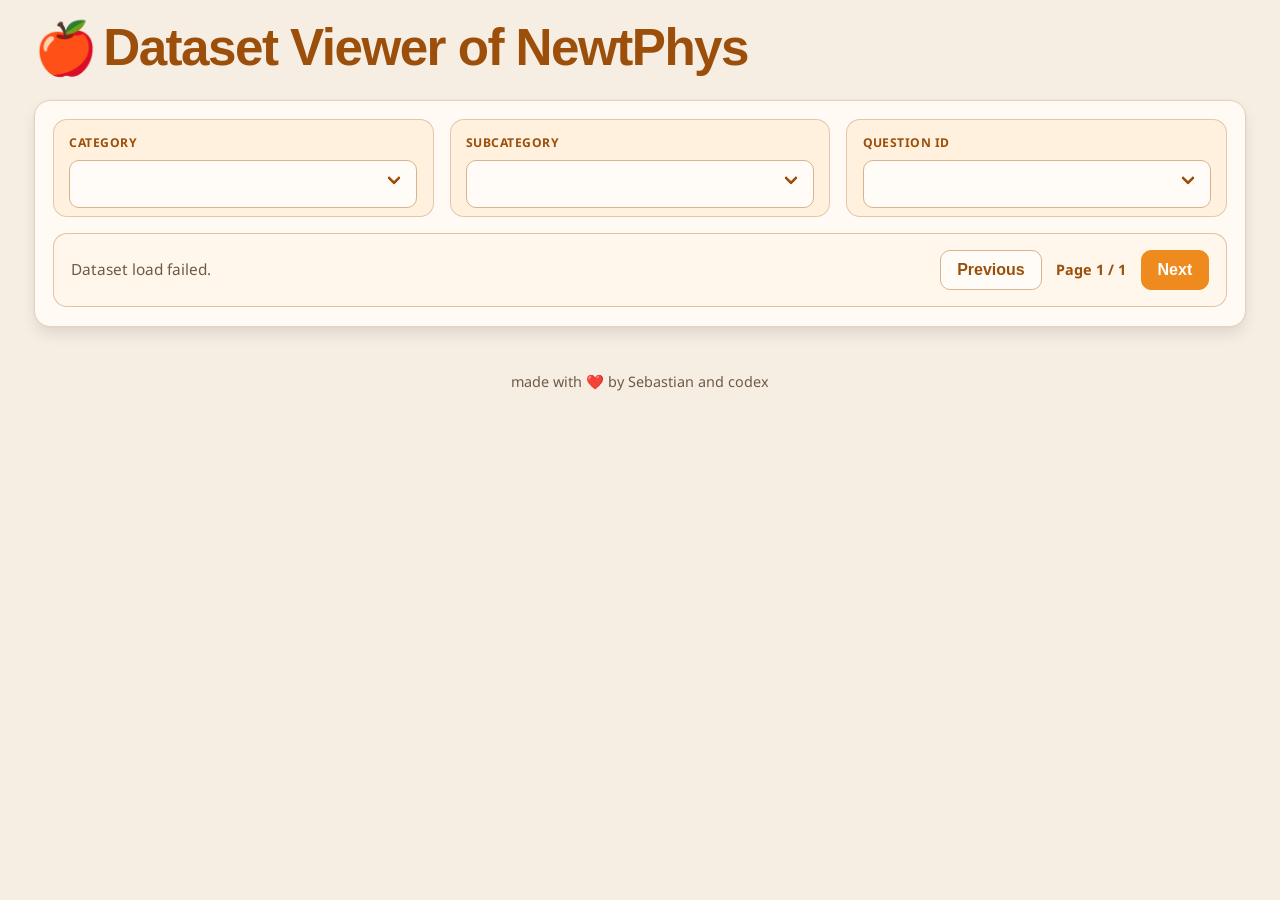
==== newtphys.github.io/data_viewer/index.html @ 3521294d "first good website" ====
<!DOCTYPE html>
<html lang="en">
<head>
  <meta charset="utf-8">
  <meta name="viewport" content="width=device-width, initial-scale=1">
  <meta name="description" content="Simple NewtPhys question browser with category, subcategory, and question id filters.">
  <title>Dataset Viewer of NewtPhys</title>
  <link rel="icon" href='data:image/svg+xml,<svg xmlns="http://www.w3.org/2000/svg" viewBox="0 0 100 100"><text y=".9em" font-size="90">🍎</text></svg>'>

  <link href="https://fonts.googleapis.com/css?family=Google+Sans|Noto+Sans:400,500,700"
        rel="stylesheet">
  <link rel="stylesheet" href="../static/css/bulma.min.css">
  <link rel="stylesheet" href="../static/css/index.css">

  <style>
    :root {
      --page-bg: #f6ede3;
      --surface: #fffaf4;
      --surface-muted: #fff1de;
      --surface-strong: #fff7eb;
      --border: #e5d3bf;
      --border-strong: #d8b38d;
      --text: #201711;
      --muted: #6f5a46;
      --accent: #c96a12;
      --accent-dark: #9c4f0a;
      --accent-soft: #f9e4ca;
      --radius-lg: 16px;
      --radius-md: 12px;
      --radius-sm: 10px;
    }

    html {
      scroll-behavior: smooth;
    }

    *,
    *::before,
    *::after {
      box-sizing: border-box;
    }

    body {
      min-height: 100vh;
      margin: 0;
      background: var(--page-bg);
      color: var(--text);
      font-family: "Noto Sans", sans-serif;
    }

    .page-shell {
      padding: 0.15rem clamp(1.1rem, 3vw, 2.1rem) 2rem;
    }

    .viewer-shell {
      width: 100%;
      max-width: none;
      margin: 0;
    }

    .viewer-section.section {
      padding: 0;
    }

    .hero.browser-hero {
      background: transparent;
    }

    .browser-hero .hero-body {
      padding: 0.9rem 0 1rem;
    }

    .eyebrow {
      display: inline-flex;
      margin-bottom: 0.8rem;
      padding: 0.22rem 0.6rem;
      border: 1px solid var(--border);
      border-radius: 999px;
      color: var(--muted);
      font-size: 0.72rem;
      font-weight: 700;
      letter-spacing: 0.08em;
      text-transform: uppercase;
    }

    .hero-copy {
      max-width: none;
    }

    .hero-copy .title {
      display: inline-flex;
      align-items: center;
      gap: 0.45rem;
      margin: 0.15rem 0 0.35rem;
      padding: 0.08rem 0;
      color: var(--accent-dark);
      font-family: "Google Sans", sans-serif;
      font-size: clamp(2rem, 4vw, 3.2rem);
      font-weight: 700;
      letter-spacing: -0.03em;
      line-height: 1.1;
    }

    .title-emoji {
      line-height: 1;
    }

    .hero-copy .subtitle {
      max-width: 72rem;
      margin-bottom: 0;
      color: var(--muted);
      line-height: 1.65;
    }

    .control-panel {
      padding: 1.15rem 1.15rem 1.2rem;
      border: 1px solid var(--border);
      border-radius: var(--radius-lg);
      background: var(--surface);
    }

    .filter-row {
      display: flex;
      align-items: flex-end;
      gap: 1rem;
      flex-wrap: nowrap;
    }

    .filter-field {
      flex: 1 1 0;
      min-width: 0;
      padding: 0.9rem 0.95rem 1rem;
      border: 1px solid rgba(216, 179, 141, 0.65);
      border-radius: 14px;
      background: var(--surface-muted);
    }

    .control-panel .label {
      margin-bottom: 0.45rem;
      color: var(--accent-dark);
      font-size: 0.76rem;
      font-weight: 700;
      letter-spacing: 0.04em;
      text-transform: uppercase;
    }

    .control-panel .select,
    .control-panel .select select {
      width: 100%;
    }

    .control-panel .select select {
      height: 3rem;
      border-radius: var(--radius-sm);
      border-color: var(--border-strong);
      background: rgba(255, 253, 249, 0.96);
      color: var(--text);
      box-shadow: none;
      font-weight: 600;
      padding-left: 0.9rem;
      padding-right: 2.3rem;
    }

    .control-panel .select:not(.is-multiple):not(.is-loading)::after {
      border-color: var(--accent-dark);
    }

    .summary-row {
      display: flex;
      align-items: center;
      justify-content: space-between;
      gap: 1rem;
      margin-top: 1rem;
      padding: 1rem 1.05rem;
      border: 1px solid rgba(216, 179, 141, 0.75);
      border-radius: 14px;
      background: var(--surface-strong);
      flex-wrap: wrap;
    }

    .summary-copy {
      color: var(--muted);
      font-size: 0.96rem;
      line-height: 1.55;
    }

    .summary-copy strong {
      color: var(--accent-dark);
    }

    .pagination-controls {
      display: flex;
      align-items: center;
      gap: 0.75rem;
      flex-wrap: wrap;
    }

    .page-pill {
      min-width: auto;
      padding: 0 0.15rem;
      border: 0;
      border-radius: 0;
      background: transparent;
      color: var(--accent-dark);
      font-size: 0.9rem;
      font-weight: 700;
      text-align: center;
    }

    .action-button {
      border: 1px solid var(--border-strong);
      border-radius: 10px;
      background: rgba(255, 252, 248, 0.98);
      color: var(--accent-dark);
      font-weight: 700;
      box-shadow: none;
    }

    .action-button:hover:not([disabled]) {
      border-color: #c58f56;
      color: var(--accent-dark);
    }

    #nextButton {
      border-color: #ef8b1e;
      background: #ef8b1e;
      color: #ffffff;
    }

    #nextButton:hover:not([disabled]) {
      border-color: #d97706;
      background: #d97706;
      color: #ffffff;
    }

    .results-grid {
      display: flex;
      flex-direction: column;
      gap: 1rem;
      margin-top: 1.35rem;
    }

    .results-footer {
      display: flex;
      justify-content: flex-end;
      margin-top: 1.1rem;
    }

    .results-footer[hidden] {
      display: none;
    }

    .results-footer .pagination-controls {
      padding: 0.8rem 0.95rem;
      border: 1px solid rgba(216, 179, 141, 0.72);
      border-radius: 14px;
      background: var(--surface-strong);
    }

    .site-footer {
      padding: 1.25rem 0 0.25rem;
      color: var(--muted);
      font-size: 0.9rem;
      text-align: center;
    }

    .question-card {
      display: grid;
      width: 100%;
      grid-template-columns: minmax(0, 1.35fr) minmax(0, 0.9fr);
      border: 1px solid rgba(216, 179, 141, 0.72);
      border-radius: var(--radius-md);
      background: var(--surface);
      overflow: hidden;
    }

    .card-media {
      min-width: 0;
      padding: 1rem;
      border-right: 1px solid rgba(216, 179, 141, 0.58);
      background: rgba(255, 249, 241, 0.9);
    }

    .media-shell {
      position: relative;
      width: 100%;
      max-width: 100%;
      aspect-ratio: 16 / 9;
      border: 1px solid rgba(216, 179, 141, 0.68);
      border-radius: var(--radius-md);
      overflow: hidden;
      background: #fff9f1;
    }

    .sequence-stage {
      position: absolute;
      inset: 0;
      overflow: hidden;
    }

    .media-shell.is-loading::before {
      content: "Loading frames...";
      position: absolute;
      inset: 0;
      display: grid;
      place-items: center;
      color: var(--muted);
      font-size: 0.9rem;
      font-weight: 600;
      background: rgba(255, 255, 255, 0.86);
      z-index: 1;
    }

    .frame-image {
      position: absolute;
      inset: 0;
      width: 100%;
      max-width: 100%;
      height: 100%;
      object-fit: contain;
      display: block;
      background: #ffffff;
      opacity: 0;
    }

    .frame-image.is-active {
      opacity: 1;
    }

    .media-stack {
      display: flex;
      flex-direction: column;
      gap: 0.85rem;
    }

    .media-section-title {
      margin: 0 0 0.45rem;
      color: var(--accent-dark);
      font-size: 0.74rem;
      font-weight: 800;
      letter-spacing: 0.06em;
      text-transform: uppercase;
    }

    .answer-grid {
      display: grid;
      grid-template-columns: repeat(2, minmax(0, 1fr));
      gap: 0.7rem;
    }

    .answer-cell {
      position: relative;
      aspect-ratio: 4 / 3;
      border: 1px solid rgba(216, 179, 141, 0.68);
      border-radius: var(--radius-sm);
      overflow: hidden;
      background: #fff9f1;
    }

    .answer-cell.is-correct {
      border-color: #ef8b1e;
    }

    .answer-cell.is-broken {
      display: grid;
      place-items: center;
      padding: 0.75rem;
      color: var(--muted);
      font-size: 0.8rem;
      font-weight: 600;
      text-align: center;
    }

    .answer-cell.is-broken img {
      display: none;
    }

    .answer-image {
      width: 100%;
      height: 100%;
      object-fit: contain;
      display: block;
      background: #ffffff;
    }

    .answer-label {
      position: absolute;
      top: 0.55rem;
      left: 0.55rem;
      z-index: 1;
      padding: 0.25rem 0.48rem;
      border-radius: 999px;
      background: rgba(95, 54, 18, 0.8);
      color: #ffffff;
      font-size: 0.72rem;
      font-weight: 800;
      letter-spacing: 0.03em;
    }

    .answer-label.is-correct {
      background: #ef8b1e;
      color: #ffffff;
      font-weight: 900;
    }

    .media-badge,
    .frame-counter {
      position: absolute;
      z-index: 2;
      padding: 0.3rem 0.55rem;
      border-radius: 999px;
      background: rgba(95, 54, 18, 0.8);
      color: #ffffff;
      font-size: 0.72rem;
      font-weight: 700;
      letter-spacing: 0.02em;
    }

    .media-badge {
      top: 0.75rem;
      left: 0.75rem;
    }

    .frame-counter {
      right: 0.75rem;
      bottom: 0.75rem;
    }

    .media-shell.is-broken {
      display: grid;
      place-items: center;
      padding: 1rem;
      color: var(--muted);
      text-align: center;
      font-size: 0.88rem;
      font-weight: 600;
    }

    .media-shell.is-broken img {
      display: none;
    }

    .card-info {
      display: flex;
      min-width: 0;
      flex-direction: column;
    }

    .question-card .card-top {
      padding: 1rem 1.25rem;
      border-bottom: 1px solid rgba(216, 179, 141, 0.58);
    }

    .card-topline {
      display: flex;
      align-items: center;
      justify-content: space-between;
      gap: 0.75rem;
      margin-bottom: 0.8rem;
      flex-wrap: wrap;
    }

    .idx-chip {
      display: inline-flex;
      align-items: center;
      padding: 0.35rem 0.7rem;
      border-radius: 999px;
      background: var(--accent-soft);
      color: var(--accent-dark);
      font-size: 0.74rem;
      font-weight: 800;
      letter-spacing: 0.06em;
      text-transform: uppercase;
    }

    .frame-meta {
      color: var(--muted);
      font-size: 0.82rem;
      font-weight: 700;
    }

    .simulation-name {
      overflow: hidden;
      color: var(--text);
      font-size: 0.95rem;
      font-weight: 700;
      text-overflow: ellipsis;
      white-space: nowrap;
    }

    .scene-name {
      margin-top: 0.24rem;
      color: var(--muted);
      font-size: 0.78rem;
      font-weight: 600;
      letter-spacing: 0.03em;
    }

    .card-body {
      display: flex;
      flex: 1;
      flex-direction: column;
      padding: 1rem 1.25rem 1.25rem;
    }

    .question-copy {
      display: flex;
      flex-direction: column;
      gap: 0.95rem;
    }

    .question-text {
      margin: 0;
      color: var(--text);
      font-size: 1rem;
      line-height: 1.72;
      white-space: pre-line;
    }

    .answer-list {
      display: flex;
      flex-direction: column;
      gap: 0.45rem;
    }

    .answer-line {
      color: var(--muted);
      font-size: 0.95rem;
      line-height: 1.58;
    }

    .answer-line.is-correct {
      color: var(--accent-dark);
      font-weight: 800;
    }

    .card-footer-note {
      margin-top: auto;
      padding-top: 1rem;
      border-top: 1px solid rgba(216, 179, 141, 0.52);
      color: var(--muted);
      font-size: 0.8rem;
      font-weight: 600;
      letter-spacing: 0.02em;
    }

    .loading-overlay {
      position: fixed;
      inset: 0;
      z-index: 1000;
      display: flex;
      align-items: center;
      justify-content: center;
      padding: 1.5rem;
      background: rgba(255, 255, 255, 0.94);
      transition: opacity 180ms ease;
    }

    .loading-overlay.is-hidden {
      opacity: 0;
      pointer-events: none;
    }

    .loading-panel {
      width: min(28rem, 100%);
      padding: 2rem 1.75rem;
      border: 1px solid var(--border-strong);
      border-radius: var(--radius-lg);
      background: var(--surface);
      text-align: center;
      box-shadow: none;
    }

    .spinner {
      width: 3rem;
      height: 3rem;
      margin: 0 auto 1rem;
      border: 3px solid #ececec;
      border-top-color: var(--accent);
      border-radius: 50%;
      animation: spin 0.85s linear infinite;
    }

    .loading-title {
      margin-bottom: 0.3rem;
      color: var(--text);
      font-family: "Google Sans", sans-serif;
      font-size: 1.15rem;
      font-weight: 700;
    }

    .loading-copy {
      color: var(--muted);
      line-height: 1.6;
    }

    .is-hidden-visually {
      position: absolute !important;
      width: 1px;
      height: 1px;
      padding: 0;
      margin: -1px;
      overflow: hidden;
      clip: rect(0, 0, 0, 0);
      white-space: nowrap;
      border: 0;
    }

    @keyframes spin {
      to {
        transform: rotate(360deg);
      }
    }

    @media screen and (max-width: 1024px) {
      .question-card {
        grid-template-columns: 1fr;
      }

      .card-media {
        border-right: 0;
        border-bottom: 1px solid var(--border);
      }
    }

    @media screen and (max-width: 900px) {
      .filter-row {
        flex-wrap: wrap;
      }

      .filter-field {
        min-width: 220px;
      }
    }

    @media screen and (max-width: 768px) {
      .browser-hero .hero-body {
        padding-top: 0.7rem;
        padding-bottom: 0.8rem;
      }

      .page-shell {
        padding: 0.15rem 0.9rem 1.5rem;
      }

      .filter-row {
        flex-direction: column;
        align-items: stretch;
      }

      .filter-field {
        min-width: 100%;
      }

      .summary-row {
        align-items: stretch;
      }

      .pagination-controls {
        width: 100%;
        justify-content: space-between;
      }

      .page-pill {
        flex: 0 0 auto;
      }

      .results-footer {
        justify-content: stretch;
      }

      .results-footer .pagination-controls {
        width: 100%;
      }
    }
  </style>
</head>
<body>
  <div id="loadingOverlay" class="loading-overlay" role="status" aria-live="polite">
    <div class="loading-panel">
      <div class="spinner" aria-hidden="true"></div>
      <p class="loading-title">Loading dataset</p>
      <p id="loadingMessage" class="loading-copy">
        Fetching <code>test_run_28_general-all_karo_10K.reduced.json</code> and preparing the question browser.
      </p>
    </div>
  </div>

  <div class="page-shell">
    <section class="hero browser-hero">
      <div class="hero-body">
        <div class="viewer-shell">
          <div class="hero-copy">
            <h1 class="title is-2 publication-title"><span class="title-emoji" aria-hidden="true">🍎</span>Dataset Viewer of NewtPhys</h1>
          </div>
        </div>
      </div>
    </section>

    <section class="section pt-0 viewer-section">
      <div class="viewer-shell">
        <div class="box control-panel">
          <div class="filter-row">
            <div class="filter-field">
              <label class="label" for="categorySelect">Category</label>
              <div class="select is-fullwidth">
                <select id="categorySelect" aria-describedby="filtersHelp"></select>
              </div>
            </div>
            <div class="filter-field">
              <label class="label" for="subcategorySelect">Subcategory</label>
              <div class="select is-fullwidth">
                <select id="subcategorySelect" aria-describedby="filtersHelp"></select>
              </div>
            </div>
            <div class="filter-field">
              <label class="label" for="questionSelect">Question ID</label>
              <div class="select is-fullwidth">
                <select id="questionSelect" aria-describedby="filtersHelp"></select>
              </div>
            </div>
          </div>

          <p id="filtersHelp" class="help status-note is-hidden-visually">
            The three dropdowns are linked. Changing category updates subcategory choices, and changing subcategory updates question ids.
          </p>

          <div class="summary-row">
            <p id="resultSummary" class="summary-copy">Waiting for dataset...</p>
            <div class="pagination-controls">
              <button id="prevButton" class="button action-button" type="button">Previous</button>
              <div id="pageIndicator" class="page-pill">Page 1 / 1</div>
              <button id="nextButton" class="button action-button" type="button">Next</button>
            </div>
          </div>
        </div>

        <div id="resultsGrid" class="results-grid" aria-live="polite"></div>
        <div id="resultsFooter" class="results-footer">
          <div class="pagination-controls">
            <button id="prevButtonBottom" class="button action-button" type="button">Previous</button>
            <div id="pageIndicatorBottom" class="page-pill">Page 1 / 1</div>
            <button id="nextButtonBottom" class="button action-button" type="button">Next</button>
          </div>
        </div>

        <footer class="site-footer">
          made with ❤️ by Sebastian and codex
        </footer>
      </div>
    </section>
  </div>

  <script>
    const DATA_URL = "./test_run_28_general-all_karo_10K.reduced.json";
    const ANSWER_DATA_URL = "./val_answer_run_28_general.reduced.json";
    const IMAGE_URL_PREFIX = "https://huggingface.co/datasets/sebothetramp/test_newtphys/resolve/main/";
    const IMAGE_URL_SUFFIX = "?download=true";
    const PAGE_SIZE = 12;
    const SEQUENCE_INTERVAL_MS = 560;
    const ANSWER_GRID_ONLY_QIDS = new Set([
      "F_COLLISION_OBJECT_OBJECT_FRAME_MULTI",
    ]);
    const SEQUENCE_WITH_ANSWER_GRID_QIDS = new Set([
      "F_TEMPORAL_PREDICTION_NEXT_IMAGE_GRANULARITY_1",
      "F_TEMPORAL_PREDICTION_NEXT_IMAGE_GRANULARITY_2",
      "F_TEMPORAL_PREDICTION_NEXT_IMAGE_GRANULARITY_5",
      "F_TEMPORAL_PREDICTION_PREVIOUS_IMAGE",
    ]);
    const SPECIAL_CHOICE_QIDS = new Set([
      ...ANSWER_GRID_ONLY_QIDS,
      ...SEQUENCE_WITH_ANSWER_GRID_QIDS,
    ]);

    const elements = {
      loadingOverlay: document.getElementById("loadingOverlay"),
      loadingMessage: document.getElementById("loadingMessage"),
      categorySelect: document.getElementById("categorySelect"),
      subcategorySelect: document.getElementById("subcategorySelect"),
      questionSelect: document.getElementById("questionSelect"),
      resultSummary: document.getElementById("resultSummary"),
      pageIndicator: document.getElementById("pageIndicator"),
      pageIndicatorBottom: document.getElementById("pageIndicatorBottom"),
      prevButton: document.getElementById("prevButton"),
      prevButtonBottom: document.getElementById("prevButtonBottom"),
      nextButton: document.getElementById("nextButton"),
      nextButtonBottom: document.getElementById("nextButtonBottom"),
      resultsGrid: document.getElementById("resultsGrid"),
      resultsFooter: document.getElementById("resultsFooter"),
    };

    const state = {
      data: null,
      answerByIdx: new Map(),
      categories: [],
      questionMetaByCategory: new Map(),
      questionMetaCounts: [],
      recordsByQuestionMetaIndex: [],
      selectedCategory: "",
      selectedSubcategory: "",
      selectedQuestionMetaIndex: -1,
      currentPage: 1,
    };

    const numberFormatter = new Intl.NumberFormat("en-US");
    const sequencePlayers = new Map();
    let sequenceObserver = null;

    function setLoadingMessage(message) {
      elements.loadingMessage.textContent = message;
    }

    function showStatus(message) {
      elements.resultSummary.textContent = message;
      elements.resultsGrid.innerHTML = "";
      elements.resultsFooter.hidden = true;
    }

    function hideStatus() {
      elements.resultsFooter.hidden = false;
    }

    function nextFrame() {
      return new Promise((resolve) => {
        requestAnimationFrame(() => resolve());
      });
    }

    function createOption(value, label) {
      const option = document.createElement("option");
      option.value = String(value);
      option.textContent = label;
      return option;
    }

    function getQuestionMeta(index) {
      return state.data.question_meta[index];
    }

    function uniqueSorted(values) {
      return Array.from(new Set(values)).sort((left, right) => left.localeCompare(right));
    }

    function parseQuestionContent(rawQuestion, questionId) {
      const promptLines = [];
      const choices = [];
      let currentChoice = null;

      String(rawQuestion)
        .replace(/<image>/g, "")
        .split("\n")
        .forEach((line) => {
          const trimmed = line.trim();
          if (!trimmed) {
            if (!currentChoice && promptLines[promptLines.length - 1] !== "") {
              promptLines.push("");
            }
            return;
          }

          const match = trimmed.match(/^([A-D])\.\s*(.*)$/);
          if (match) {
            currentChoice = {
              letter: match[1],
              text: match[2].trim(),
            };
            choices.push(currentChoice);
            return;
          }

          if (currentChoice) {
            currentChoice.text = `${currentChoice.text} ${trimmed}`.trim();
          } else {
            promptLines.push(trimmed);
          }
        });

      let prompt = promptLines.join("\n").replace(/\n{3,}/g, "\n\n");
      if (SPECIAL_CHOICE_QIDS.has(questionId)) {
        prompt = prompt.replace(/\n{2,}/g, "\n");
      }

      return {
        prompt: prompt.trim(),
        choices,
      };
    }

    function createQuestionContent(rawQuestion, questionId, correctAnswer) {
      const { prompt, choices } = parseQuestionContent(rawQuestion, questionId);
      const wrapper = document.createElement("div");
      wrapper.className = "question-copy";

      if (prompt) {
        const promptNode = document.createElement("p");
        promptNode.className = "question-text";
        promptNode.textContent = prompt;
        wrapper.appendChild(promptNode);
      }

      if (choices.length) {
        const answerList = document.createElement("div");
        answerList.className = "answer-list";

        choices.forEach((choice) => {
          const line = document.createElement("div");
          line.className = "answer-line";
          if (choice.letter === correctAnswer) {
            line.classList.add("is-correct");
          }

          line.textContent = choice.text
            ? `${choice.letter}. ${choice.text}`
            : choice.letter;
          answerList.appendChild(line);
        });

        wrapper.appendChild(answerList);
      }

      return wrapper;
    }

    function padFrameId(frameId) {
      return String(frameId).padStart(6, "0");
    }

    function getSimulationFolder(relativePath) {
      const parts = String(relativePath).split("/").filter(Boolean);
      return parts.length ? parts[parts.length - 1] : String(relativePath);
    }

    function buildImageUrl(relativePath, frameId) {
      return `${IMAGE_URL_PREFIX}${getSimulationFolder(relativePath)}/render/${padFrameId(frameId)}.png${IMAGE_URL_SUFFIX}`;
    }

    function ensureSequenceObserver() {
      if (sequenceObserver) {
        return;
      }

      sequenceObserver = new IntersectionObserver((entries) => {
        entries.forEach((entry) => {
          const player = sequencePlayers.get(entry.target);
          if (!player) {
            return;
          }

          player.isVisible = entry.isIntersecting;

          if (entry.isIntersecting) {
            startSequencePlayer(player);
          } else {
            stopSequencePlayer(player);
          }
        });
      }, {
        threshold: 0.2,
      });
    }

    function clearSequencePlayers() {
      sequencePlayers.forEach((player) => {
        stopSequencePlayer(player);
        if (sequenceObserver) {
          sequenceObserver.unobserve(player.container);
        }
      });
      sequencePlayers.clear();
    }

    function markMediaBroken(container, message = "Image unavailable") {
      container.classList.remove("is-loading");
      container.classList.add("is-broken");
      if (!container.querySelector(".broken-copy")) {
        const copy = document.createElement("span");
        copy.className = "broken-copy";
        copy.textContent = message;
        container.appendChild(copy);
      }
    }

    function setImageSource(img, container, url, altText) {
      img.loading = "lazy";
      img.decoding = "async";
      img.alt = altText;
      img.src = url;
      img.addEventListener("error", () => {
        markMediaBroken(container);
      }, { once: true });
    }

    function createFrameImage(url, altText, isActive = false) {
      const img = document.createElement("img");
      img.className = `frame-image${isActive ? " is-active" : ""}`;
      img.loading = "lazy";
      img.decoding = "async";
      img.alt = altText;
      img.src = url;
      return img;
    }

    function createAnswerImage(url, altText) {
      const img = document.createElement("img");
      img.className = "answer-image";
      img.loading = "lazy";
      img.decoding = "async";
      img.alt = altText;
      img.src = url;
      return img;
    }

    function updateFrameCounter(counter, frameId, position, total) {
      counter.textContent = total > 1
        ? `f${padFrameId(frameId)} · ${position}/${total}`
        : `f${padFrameId(frameId)}`;
    }

    function loadFrame(frame) {
      return new Promise((resolve) => {
        const probe = new Image();
        probe.onload = () => resolve(frame);
        probe.onerror = () => resolve(null);
        probe.src = frame.url;
      });
    }

    function setActiveSequenceIndex(player, index) {
      const frames = player.availableFrames || player.frames;
      if (!frames.length || !player.container.isConnected) {
        return;
      }

      player.currentIndex = index;
      player.imageElements.forEach((imgElement, imageIndex) => {
        imgElement.classList.toggle("is-active", imageIndex === index);
      });

      const frame = frames[index];
      updateFrameCounter(
        player.counter,
        frame.frameId,
        index + 1,
        frames.length,
      );
    }

    function ensureSequenceFrames(player) {
      if (player.preloadPromise) {
        return player.preloadPromise;
      }

      player.container.classList.add("is-loading");
      player.preloadPromise = Promise.all(player.frames.slice(1).map(loadFrame)).then((resolvedFrames) => {
        if (!player.container.isConnected) {
          return [];
        }

        const extraFrames = resolvedFrames.filter(Boolean);
        player.availableFrames = [player.frames[0], ...extraFrames];
        player.imageElements = [player.imageElements[0]];
        extraFrames.forEach((frame) => {
          const img = createFrameImage(
            frame.url,
            `${player.questionId} frame ${frame.frameId}`,
          );
          player.stage.appendChild(img);
          player.imageElements.push(img);
        });
        player.container.classList.remove("is-loading");

        if (player.availableFrames.length <= 1) {
          player.badge.textContent = "Single frame";
        }

        setActiveSequenceIndex(player, 0);

        return player.availableFrames;
      });

      return player.preloadPromise;
    }

    function stopSequencePlayer(player) {
      if (player.timerId) {
        window.clearInterval(player.timerId);
        player.timerId = null;
      }
    }

    function startSequencePlayer(player) {
      if (player.timerId || !player.isVisible || player.container.classList.contains("is-broken")) {
        return;
      }

      ensureSequenceFrames(player).then((frames) => {
        if (
          !player.container.isConnected
          || player.timerId
          || !player.isVisible
          || !frames
          || frames.length <= 1
        ) {
          return;
        }

        player.badge.textContent = "Looping sequence";
        player.timerId = window.setInterval(() => {
          if (!player.container.isConnected) {
            stopSequencePlayer(player);
            return;
          }

          const nextIndex = (player.currentIndex + 1) % frames.length;
          setActiveSequenceIndex(player, nextIndex);
        }, SEQUENCE_INTERVAL_MS);
      });
    }

    function setupSequencePlayback(stage, container, relativePath, frameIds, questionId, badge, counter) {
      const frames = frameIds.map((frameId) => ({
        frameId,
        url: buildImageUrl(relativePath, frameId),
      }));

      const firstFrame = frames[0];
      const firstImage = createFrameImage(
        firstFrame.url,
        `${questionId} frame ${firstFrame.frameId}`,
        true,
      );
      firstImage.addEventListener("error", () => {
        markMediaBroken(container);
      }, { once: true });
      stage.appendChild(firstImage);
      updateFrameCounter(counter, firstFrame.frameId, 1, frames.length);

      const player = {
        stage,
        container,
        questionId,
        badge,
        counter,
        frames,
        availableFrames: [firstFrame],
        imageElements: [firstImage],
        preloadPromise: null,
        currentIndex: 0,
        timerId: null,
        isVisible: false,
      };

      sequencePlayers.set(container, player);
      ensureSequenceObserver();
      sequenceObserver.observe(container);
    }

    function getMediaLayout(questionId, frameIds) {
      if (ANSWER_GRID_ONLY_QIDS.has(questionId)) {
        return {
          kind: "answers-only",
          promptFrames: [],
          answerFrames: frameIds,
        };
      }

      if (SEQUENCE_WITH_ANSWER_GRID_QIDS.has(questionId)) {
        return {
          kind: "sequence-with-answers",
          promptFrames: frameIds.slice(0, 4),
          answerFrames: frameIds.slice(4, 8),
        };
      }

      return {
        kind: "default",
        promptFrames: frameIds,
        answerFrames: [],
      };
    }

    function createSectionTitle(label) {
      const title = document.createElement("p");
      title.className = "media-section-title";
      title.textContent = label;
      return title;
    }

    function appendAnswerGrid(parent, relativePath, frameIds, questionId, correctAnswer = "") {
      const grid = document.createElement("div");
      grid.className = "answer-grid";
      const labels = ["A", "B", "C", "D"];

      frameIds.forEach((frameId, index) => {
        const cell = document.createElement("div");
        cell.className = "answer-cell";

        const label = document.createElement("div");
        label.className = "answer-label";
        const answerLabel = labels[index] || String(index + 1);
        label.textContent = answerLabel;

        if (answerLabel === correctAnswer) {
          cell.classList.add("is-correct");
          label.classList.add("is-correct");
        }

        const img = createAnswerImage(
          buildImageUrl(relativePath, frameId),
          `${questionId} answer ${answerLabel}`,
        );
        img.addEventListener("error", () => {
          cell.classList.add("is-broken");
          if (!cell.querySelector(".broken-copy")) {
            const copy = document.createElement("span");
            copy.className = "broken-copy";
            copy.textContent = "Image unavailable";
            cell.appendChild(copy);
          }
        }, { once: true });

        cell.appendChild(label);
        cell.appendChild(img);
        grid.appendChild(cell);
      });

      parent.appendChild(grid);
    }

    function getCategoryEntries(category) {
      return state.questionMetaByCategory.get(category) || [];
    }

    function getSubcategories(category) {
      return uniqueSorted(getCategoryEntries(category).map((entry) => entry.subcategory));
    }

    function getQuestionEntries(category, subcategory) {
      return getCategoryEntries(category)
        .filter((entry) => entry.subcategory === subcategory)
        .sort((left, right) => left.questionId.localeCompare(right.questionId));
    }

    function populateCategories() {
      elements.categorySelect.innerHTML = "";
      state.categories.forEach((category) => {
        const total = getCategoryEntries(category).reduce(
          (sum, entry) => sum + state.questionMetaCounts[entry.index],
          0,
        );
        elements.categorySelect.appendChild(
          createOption(category, `${category} (${numberFormatter.format(total)})`),
        );
      });
      elements.categorySelect.value = state.selectedCategory;
    }

    function populateSubcategories() {
      const subcategories = getSubcategories(state.selectedCategory);
      if (!subcategories.includes(state.selectedSubcategory)) {
        state.selectedSubcategory = subcategories[0] || "";
      }

      elements.subcategorySelect.innerHTML = "";
      subcategories.forEach((subcategory) => {
        const total = getQuestionEntries(state.selectedCategory, subcategory).reduce(
          (sum, entry) => sum + state.questionMetaCounts[entry.index],
          0,
        );
        elements.subcategorySelect.appendChild(
          createOption(subcategory, `${subcategory} (${numberFormatter.format(total)})`),
        );
      });
      elements.subcategorySelect.value = state.selectedSubcategory;
    }

    function populateQuestions() {
      const questions = getQuestionEntries(state.selectedCategory, state.selectedSubcategory);
      const questionValues = questions.map((entry) => String(entry.index));
      if (!questionValues.includes(String(state.selectedQuestionMetaIndex))) {
        state.selectedQuestionMetaIndex = questions.length ? questions[0].index : -1;
      }

      elements.questionSelect.innerHTML = "";
      questions.forEach((entry) => {
        const count = state.questionMetaCounts[entry.index];
        elements.questionSelect.appendChild(
          createOption(entry.index, `${entry.questionId} (${numberFormatter.format(count)})`),
        );
      });
      elements.questionSelect.value = String(state.selectedQuestionMetaIndex);
    }

    function syncSelects() {
      populateCategories();
      populateSubcategories();
      populateQuestions();
    }

    function getCurrentRecords() {
      if (state.selectedQuestionMetaIndex < 0) {
        return [];
      }
      return state.recordsByQuestionMetaIndex[state.selectedQuestionMetaIndex] || [];
    }

    function createCard(record) {
      const [simulationIndex, frameIds, rawQuestion, idx] = record;
      const [scene, relativePath] = state.data.simulations[simulationIndex];
      const [questionId] = getQuestionMeta(state.selectedQuestionMetaIndex);
      const mediaLayout = getMediaLayout(questionId, frameIds);
      const correctAnswer = state.answerByIdx.get(String(idx)) || "";

      const article = document.createElement("article");
      article.className = "question-card";

      const media = document.createElement("div");
      media.className = "card-media";
      const mediaStack = document.createElement("div");
      mediaStack.className = "media-stack";
      media.appendChild(mediaStack);

      const isSingleFrame = String(idx).endsWith("_i") || frameIds.length === 1;

      if (mediaLayout.kind === "answers-only") {
        mediaStack.appendChild(createSectionTitle("Answer choices"));
        appendAnswerGrid(
          mediaStack,
          relativePath,
          mediaLayout.answerFrames,
          questionId,
          correctAnswer,
        );
      } else {
        const mediaShell = document.createElement("div");
        mediaShell.className = "media-shell";

        const mediaBadge = document.createElement("div");
        mediaBadge.className = "media-badge";

        const frameCounter = document.createElement("div");
        frameCounter.className = "frame-counter";

        const stage = document.createElement("div");
        stage.className = "sequence-stage";

        mediaShell.appendChild(stage);
        mediaShell.appendChild(mediaBadge);
        mediaShell.appendChild(frameCounter);

        if (mediaLayout.kind === "sequence-with-answers") {
          mediaStack.appendChild(createSectionTitle("Prompt sequence"));
        }

        mediaStack.appendChild(mediaShell);

        if (isSingleFrame) {
          mediaBadge.textContent = "Single image";
          updateFrameCounter(frameCounter, mediaLayout.promptFrames[0], 1, 1);
          const img = createFrameImage(
            buildImageUrl(relativePath, mediaLayout.promptFrames[0]),
            `${questionId} frame ${mediaLayout.promptFrames[0]}`,
            true,
          );
          img.addEventListener("error", () => {
            markMediaBroken(mediaShell);
          }, { once: true });
          stage.appendChild(img);
        } else {
          mediaBadge.textContent = "Looping sequence";
          setupSequencePlayback(
            stage,
            mediaShell,
            relativePath,
            mediaLayout.promptFrames,
            questionId,
            mediaBadge,
            frameCounter,
          );
        }

        if (mediaLayout.kind === "sequence-with-answers") {
          mediaStack.appendChild(createSectionTitle("Answer choices"));
          appendAnswerGrid(
            mediaStack,
            relativePath,
            mediaLayout.answerFrames,
            questionId,
            correctAnswer,
          );
        }
      }

      const cardInfo = document.createElement("div");
      cardInfo.className = "card-info";

      const cardTop = document.createElement("div");
      cardTop.className = "card-top";

      const topLine = document.createElement("div");
      topLine.className = "card-topline";

      const idxChip = document.createElement("span");
      idxChip.className = "idx-chip";
      idxChip.textContent = String(idx);

      const frameMeta = document.createElement("span");
      frameMeta.className = "frame-meta";
      frameMeta.textContent = mediaLayout.kind === "answers-only"
        ? `${mediaLayout.answerFrames.length} answer images`
        : mediaLayout.kind === "sequence-with-answers"
          ? `${mediaLayout.promptFrames.length} prompt frames + ${mediaLayout.answerFrames.length} answers`
          : frameIds.length === 1
            ? "1 frame"
            : `${frameIds.length} frame sequence`;

      topLine.appendChild(idxChip);
      topLine.appendChild(frameMeta);

      const simulationName = document.createElement("div");
      simulationName.className = "simulation-name";
      simulationName.title = getSimulationFolder(relativePath);
      simulationName.textContent = getSimulationFolder(relativePath);

      const sceneName = document.createElement("div");
      sceneName.className = "scene-name";
      sceneName.textContent = `scene ${String(scene).slice(0, 12)}`;

      cardTop.appendChild(topLine);
      cardTop.appendChild(simulationName);
      cardTop.appendChild(sceneName);

      const cardBody = document.createElement("div");
      cardBody.className = "card-body";

      const questionContent = createQuestionContent(rawQuestion, questionId, correctAnswer);

      const footerNote = document.createElement("div");
      footerNote.className = "card-footer-note";
      footerNote.textContent = mediaLayout.kind === "answers-only"
        ? "Four fixed answer images"
        : mediaLayout.kind === "sequence-with-answers"
          ? "First four frames are the prompt sequence, last four are the answer images"
          : isSingleFrame
            ? "Image-only entry"
            : "Compact sequence built from the available frames";

      cardBody.appendChild(questionContent);
      cardBody.appendChild(footerNote);

      cardInfo.appendChild(cardTop);
      cardInfo.appendChild(cardBody);

      article.appendChild(media);
      article.appendChild(cardInfo);
      return article;
    }

    function renderResults() {
      const currentRecords = getCurrentRecords();
      const [questionId, category, subcategory] = state.selectedQuestionMetaIndex >= 0
        ? getQuestionMeta(state.selectedQuestionMetaIndex)
        : ["", "", ""];

      const totalRecords = currentRecords.length;
      const pageCount = Math.max(1, Math.ceil(totalRecords / PAGE_SIZE));
      state.currentPage = Math.min(Math.max(state.currentPage, 1), pageCount);

      const startIndex = (state.currentPage - 1) * PAGE_SIZE;
      const visibleRecords = currentRecords.slice(startIndex, startIndex + PAGE_SIZE);

      clearSequencePlayers();
      elements.resultsGrid.innerHTML = "";
      visibleRecords.forEach((record) => {
        elements.resultsGrid.appendChild(createCard(record));
      });

      const pageLabel = `Page ${state.currentPage} / ${pageCount}`;
      elements.pageIndicator.textContent = pageLabel;
      elements.pageIndicatorBottom.textContent = pageLabel;
      elements.resultsFooter.hidden = totalRecords === 0;

      const isFirstPage = state.currentPage <= 1;
      const isLastPage = state.currentPage >= pageCount;
      elements.prevButton.disabled = isFirstPage;
      elements.prevButtonBottom.disabled = isFirstPage;
      elements.nextButton.disabled = isLastPage;
      elements.nextButtonBottom.disabled = isLastPage;

      if (state.selectedQuestionMetaIndex < 0) {
        elements.resultSummary.innerHTML = "No question id selected.";
        return;
      }

      if (totalRecords === 0) {
        elements.resultSummary.innerHTML =
          `<strong>${questionId}</strong> in <strong>${category}</strong> / <strong>${subcategory}</strong> has no records.`;
        return;
      }

      elements.resultSummary.innerHTML =
        `<strong>${questionId}</strong> in <strong>${category}</strong> / <strong>${subcategory}</strong> ` +
        `showing ${numberFormatter.format(visibleRecords.length)} of ${numberFormatter.format(totalRecords)} records.`;
    }

    function applySelection({ resetPage = true } = {}) {
      syncSelects();
      if (resetPage) {
        state.currentPage = 1;
      }
      renderResults();
    }

    function buildIndexes(data) {
      const questionMetaByCategory = new Map();
      const questionMetaCounts = Array.from({ length: data.question_meta.length }, () => 0);
      const recordsByQuestionMetaIndex = Array.from(
        { length: data.question_meta.length },
        () => [],
      );

      data.question_meta.forEach(([questionId, category, subcategory], index) => {
        if (!questionMetaByCategory.has(category)) {
          questionMetaByCategory.set(category, []);
        }
        questionMetaByCategory.get(category).push({
          index,
          questionId,
          category,
          subcategory,
        });
      });

      data.records.forEach((record) => {
        const questionMetaIndex = record[4];
        questionMetaCounts[questionMetaIndex] += 1;
        recordsByQuestionMetaIndex[questionMetaIndex].push(record);
      });

      state.questionMetaByCategory = questionMetaByCategory;
      state.questionMetaCounts = questionMetaCounts;
      state.recordsByQuestionMetaIndex = recordsByQuestionMetaIndex;
      state.categories = Array.from(questionMetaByCategory.keys()).sort((a, b) => a.localeCompare(b));
      state.selectedCategory = state.categories[0] || "";
      state.selectedSubcategory = getSubcategories(state.selectedCategory)[0] || "";
      const initialQuestion = getQuestionEntries(state.selectedCategory, state.selectedSubcategory)[0];
      state.selectedQuestionMetaIndex = initialQuestion ? initialQuestion.index : -1;
    }

    function buildAnswerLookup(answerData) {
      if (!answerData || !Array.isArray(answerData.records)) {
        throw new Error("Unexpected answer dataset structure.");
      }

      const answerByIdx = new Map();
      answerData.records.forEach((row) => {
        const [idx, answer] = row;
        if (typeof idx === "string" && typeof answer === "string" && answer.trim()) {
          answerByIdx.set(idx, answer.trim());
        }
      });

      state.answerByIdx = answerByIdx;
    }

    async function loadData() {
      setLoadingMessage("Fetching reduced JSON...");
      await nextFrame();

      const response = await fetch(DATA_URL);
      if (!response.ok) {
        throw new Error(`Request failed with status ${response.status}.`);
      }

      setLoadingMessage("Parsing dataset...");
      const payload = await response.text();
      await nextFrame();

      const data = JSON.parse(payload);
      if (!data || !Array.isArray(data.question_meta) || !Array.isArray(data.records)) {
        throw new Error("Unexpected dataset structure.");
      }

      setLoadingMessage("Fetching validation answers...");
      await nextFrame();

      const answerResponse = await fetch(ANSWER_DATA_URL);
      if (!answerResponse.ok) {
        throw new Error(`Answer request failed with status ${answerResponse.status}.`);
      }

      setLoadingMessage("Parsing validation answers...");
      const answerPayload = await answerResponse.text();
      await nextFrame();

      const answerData = JSON.parse(answerPayload);

      setLoadingMessage("Indexing questions and records...");
      await nextFrame();

      state.data = data;
      buildIndexes(data);
      buildAnswerLookup(answerData);
    }

    function bindEvents() {
      elements.categorySelect.addEventListener("change", (event) => {
        state.selectedCategory = event.target.value;
        state.selectedSubcategory = "";
        state.selectedQuestionMetaIndex = -1;
        applySelection();
      });

      elements.subcategorySelect.addEventListener("change", (event) => {
        state.selectedSubcategory = event.target.value;
        state.selectedQuestionMetaIndex = -1;
        applySelection();
      });

      elements.questionSelect.addEventListener("change", (event) => {
        state.selectedQuestionMetaIndex = Number(event.target.value);
        applySelection();
      });

      elements.prevButton.addEventListener("click", () => {
        state.currentPage -= 1;
        renderResults();
        window.scrollTo({ top: 0, behavior: "smooth" });
      });

      elements.prevButtonBottom.addEventListener("click", () => {
        state.currentPage -= 1;
        renderResults();
        window.scrollTo({ top: 0, behavior: "smooth" });
      });

      elements.nextButton.addEventListener("click", () => {
        state.currentPage += 1;
        renderResults();
        window.scrollTo({ top: 0, behavior: "smooth" });
      });

      elements.nextButtonBottom.addEventListener("click", () => {
        state.currentPage += 1;
        renderResults();
        window.scrollTo({ top: 0, behavior: "smooth" });
      });
    }

    async function initialize() {
      bindEvents();

      try {
        await loadData();
        hideStatus();
        applySelection();
        elements.loadingOverlay.classList.add("is-hidden");
      } catch (error) {
        console.error(error);
        elements.loadingOverlay.classList.add("is-hidden");
        showStatus(
          location.protocol === "file:"
            ? "The dataset could not be fetched from a file URL. Serve this folder over HTTP, for example with `python3 -m http.server`, and open the page through localhost."
            : `The dataset could not be loaded: ${error.message}`,
        );
        elements.resultSummary.textContent = "Dataset load failed.";
      }
    }

    initialize();
  </script>
</body>
</html>
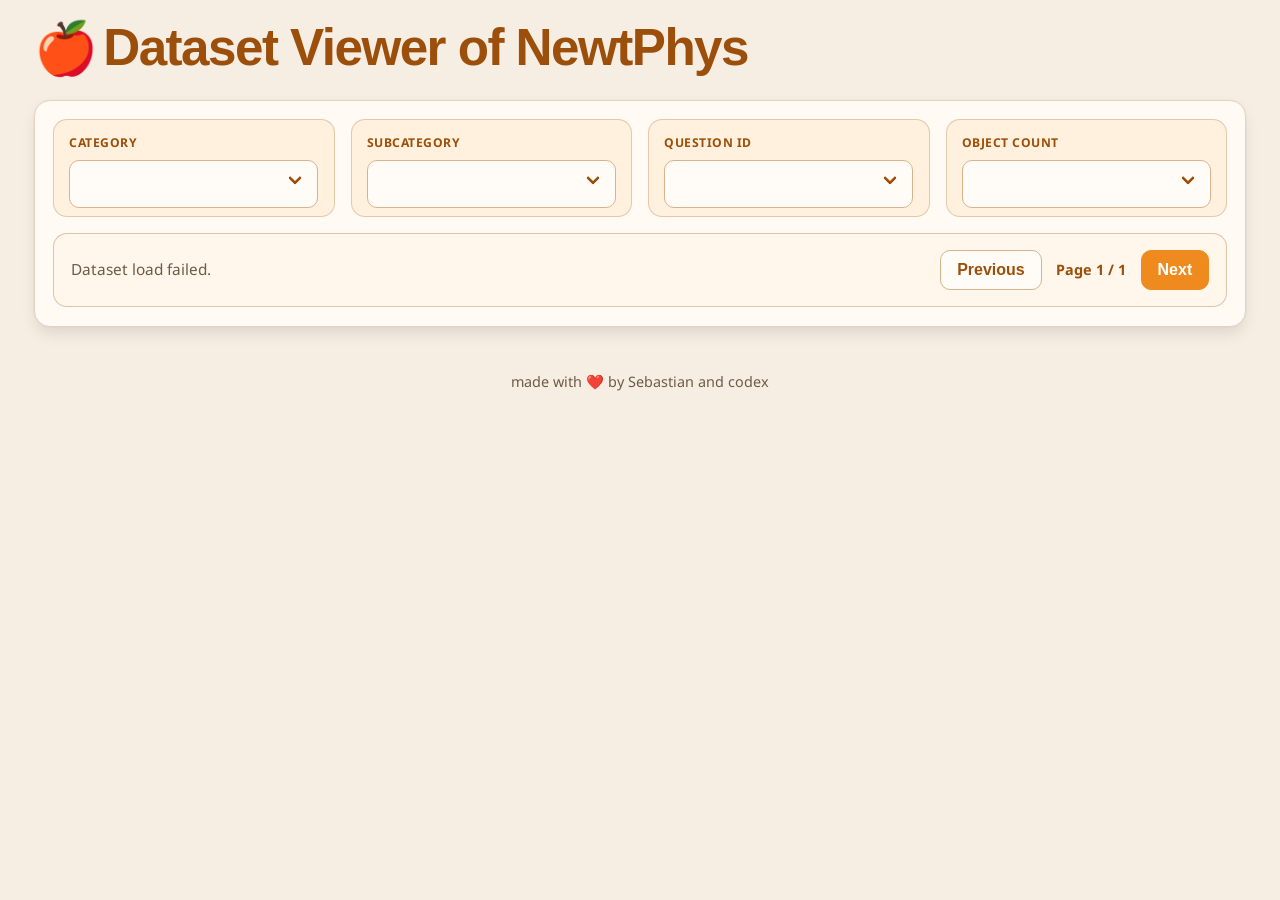
==== commit 966d6e4c: "updating with new precomputed overlay videos" ====
--- a/newtphys.github.io/data_viewer/index.html
+++ b/newtphys.github.io/data_viewer/index.html
@@ -719,10 +719,16 @@
                 <select id="questionSelect" aria-describedby="filtersHelp"></select>
               </div>
             </div>
+            <div class="filter-field">
+              <label class="label" for="objectCountSelect">Object Count</label>
+              <div class="select is-fullwidth">
+                <select id="objectCountSelect" aria-describedby="filtersHelp"></select>
+              </div>
+            </div>
           </div>
 
           <p id="filtersHelp" class="help status-note is-hidden-visually">
-            The three dropdowns are linked. Changing category updates subcategory choices, and changing subcategory updates question ids.
+            The dropdowns are linked. Changing the question updates the available object-count choices extracted from the simulation folder path.
           </p>
 
           <div class="summary-row">
@@ -778,6 +784,7 @@
       categorySelect: document.getElementById("categorySelect"),
       subcategorySelect: document.getElementById("subcategorySelect"),
       questionSelect: document.getElementById("questionSelect"),
+      objectCountSelect: document.getElementById("objectCountSelect"),
       resultSummary: document.getElementById("resultSummary"),
       pageIndicator: document.getElementById("pageIndicator"),
       pageIndicatorBottom: document.getElementById("pageIndicatorBottom"),
@@ -792,6 +799,7 @@
     const state = {
       data: null,
       answerByIdx: new Map(),
+      objectCountBySimulationIndex: [],
       categories: [],
       questionMetaByCategory: new Map(),
       questionMetaCounts: [],
@@ -799,6 +807,7 @@
       selectedCategory: "",
       selectedSubcategory: "",
       selectedQuestionMetaIndex: -1,
+      selectedObjectCount: "all",
       currentPage: 1,
     };
 
@@ -928,6 +937,12 @@
     function getSimulationFolder(relativePath) {
       const parts = String(relativePath).split("/").filter(Boolean);
       return parts.length ? parts[parts.length - 1] : String(relativePath);
+    }
+
+    function getObjectCount(relativePath) {
+      const parts = String(relativePath).split("/").filter(Boolean);
+      const value = Number(parts[1]);
+      return Number.isFinite(value) ? value : null;
     }
 
     function buildImageUrl(relativePath, frameId) {
@@ -1241,6 +1256,18 @@
         .sort((left, right) => left.questionId.localeCompare(right.questionId));
     }
 
+    function getAvailableObjectCounts() {
+      const counts = new Map();
+      getCurrentRecords().forEach((record) => {
+        const objectCount = state.objectCountBySimulationIndex[record[0]];
+        if (!Number.isFinite(objectCount)) {
+          return;
+        }
+        counts.set(objectCount, (counts.get(objectCount) || 0) + 1);
+      });
+      return Array.from(counts.entries()).sort((left, right) => left[0] - right[0]);
+    }
+
     function populateCategories() {
       elements.categorySelect.innerHTML = "";
       state.categories.forEach((category) => {
@@ -1291,10 +1318,30 @@
       elements.questionSelect.value = String(state.selectedQuestionMetaIndex);
     }
 
+    function populateObjectCounts() {
+      const objectCounts = getAvailableObjectCounts();
+      const validValues = ["all", ...objectCounts.map(([count]) => String(count))];
+      if (!validValues.includes(String(state.selectedObjectCount))) {
+        state.selectedObjectCount = "all";
+      }
+
+      elements.objectCountSelect.innerHTML = "";
+      const total = objectCounts.reduce((sum, [, count]) => sum + count, 0);
+      elements.objectCountSelect.appendChild(
+        createOption("all", `All object counts (${numberFormatter.format(total)})`),
+      );
+      objectCounts.forEach(([count, totalCount]) => {
+        const label = `${count} object${count === 1 ? "" : "s"} (${numberFormatter.format(totalCount)})`;
+        elements.objectCountSelect.appendChild(createOption(count, label));
+      });
+      elements.objectCountSelect.value = String(state.selectedObjectCount);
+    }
+
     function syncSelects() {
       populateCategories();
       populateSubcategories();
       populateQuestions();
+      populateObjectCounts();
     }
 
     function getCurrentRecords() {
@@ -1302,6 +1349,16 @@
         return [];
       }
       return state.recordsByQuestionMetaIndex[state.selectedQuestionMetaIndex] || [];
+    }
+
+    function getFilteredRecords() {
+      const records = getCurrentRecords();
+      if (state.selectedObjectCount === "all") {
+        return records;
+      }
+
+      return records.filter((record) =>
+        String(state.objectCountBySimulationIndex[record[0]]) === String(state.selectedObjectCount));
     }
 
     function createCard(record) {
@@ -1457,7 +1514,7 @@
     }
 
     function renderResults() {
-      const currentRecords = getCurrentRecords();
+      const currentRecords = getFilteredRecords();
       const [questionId, category, subcategory] = state.selectedQuestionMetaIndex >= 0
         ? getQuestionMeta(state.selectedQuestionMetaIndex)
         : ["", "", ""];
@@ -1494,12 +1551,18 @@
 
       if (totalRecords === 0) {
         elements.resultSummary.innerHTML =
-          `<strong>${questionId}</strong> in <strong>${category}</strong> / <strong>${subcategory}</strong> has no records.`;
+          `<strong>${questionId}</strong> in <strong>${category}</strong> / <strong>${subcategory}</strong>` +
+          (state.selectedObjectCount === "all"
+            ? " has no records."
+            : ` has no records for <strong>${state.selectedObjectCount}</strong> objects.`);
         return;
       }
 
       elements.resultSummary.innerHTML =
         `<strong>${questionId}</strong> in <strong>${category}</strong> / <strong>${subcategory}</strong> ` +
+        (state.selectedObjectCount === "all"
+          ? ""
+          : `for <strong>${state.selectedObjectCount}</strong> objects `) +
         `showing ${numberFormatter.format(visibleRecords.length)} of ${numberFormatter.format(totalRecords)} records.`;
     }
 
@@ -1540,11 +1603,14 @@
       state.questionMetaByCategory = questionMetaByCategory;
       state.questionMetaCounts = questionMetaCounts;
       state.recordsByQuestionMetaIndex = recordsByQuestionMetaIndex;
+      state.objectCountBySimulationIndex = data.simulations.map(([, relativePath]) =>
+        getObjectCount(relativePath));
       state.categories = Array.from(questionMetaByCategory.keys()).sort((a, b) => a.localeCompare(b));
       state.selectedCategory = state.categories[0] || "";
       state.selectedSubcategory = getSubcategories(state.selectedCategory)[0] || "";
       const initialQuestion = getQuestionEntries(state.selectedCategory, state.selectedSubcategory)[0];
       state.selectedQuestionMetaIndex = initialQuestion ? initialQuestion.index : -1;
+      state.selectedObjectCount = "all";
     }
 
     function buildAnswerLookup(answerData) {
@@ -1608,17 +1674,25 @@
         state.selectedCategory = event.target.value;
         state.selectedSubcategory = "";
         state.selectedQuestionMetaIndex = -1;
+        state.selectedObjectCount = "all";
         applySelection();
       });
 
       elements.subcategorySelect.addEventListener("change", (event) => {
         state.selectedSubcategory = event.target.value;
         state.selectedQuestionMetaIndex = -1;
+        state.selectedObjectCount = "all";
         applySelection();
       });
 
       elements.questionSelect.addEventListener("change", (event) => {
         state.selectedQuestionMetaIndex = Number(event.target.value);
+        state.selectedObjectCount = "all";
+        applySelection();
+      });
+
+      elements.objectCountSelect.addEventListener("change", (event) => {
+        state.selectedObjectCount = event.target.value;
         applySelection();
       });
 
--- a/newtphys.github.io/static/css/index.css
+++ b/newtphys.github.io/static/css/index.css
@@ -0,0 +1,310 @@
+body {
+  font-family: 'Noto Sans', sans-serif;
+}
+
+
+.footer .icon-link {
+    font-size: 25px;
+    color: #000;
+}
+
+.link-block a {
+    margin-top: 5px;
+    margin-bottom: 5px;
+}
+
+.dnerf {
+  font-variant: small-caps;
+}
+
+
+.teaser .hero-body {
+  padding-top: 0;
+  padding-bottom: 3rem;
+}
+
+.teaser {
+  font-family: 'Google Sans', sans-serif;
+}
+
+
+.publication-title {
+}
+
+.publication-banner {
+  max-height: parent;
+
+}
+
+.publication-banner video {
+  position: relative;
+  left: auto;
+  top: auto;
+  transform: none;
+  object-fit: fit;
+}
+
+.publication-header .hero-body {
+}
+
+.publication-title {
+    font-family: 'Google Sans', sans-serif;
+}
+
+.publication-authors {
+    font-family: 'Google Sans', sans-serif;
+}
+
+.publication-venue {
+    color: #555;
+    width: fit-content;
+    font-weight: bold;
+}
+
+.publication-awards {
+    color: #ff3860;
+    width: fit-content;
+    font-weight: bolder;
+}
+
+.publication-authors {
+}
+
+.publication-authors a {
+   color: hsl(204, 86%, 53%) !important;
+}
+
+.publication-authors a:hover {
+    text-decoration: underline;
+}
+
+.author-block {
+  display: inline-block;
+}
+
+.publication-banner img {
+}
+
+.publication-authors {
+  /*color: #4286f4;*/
+}
+
+.publication-video {
+    position: relative;
+    width: 100%;
+    height: 0;
+    padding-bottom: 56.25%;
+
+    overflow: hidden;
+    border-radius: 10px !important;
+}
+
+.publication-video iframe {
+    position: absolute;
+    top: 0;
+    left: 0;
+    width: 100%;
+    height: 100%;
+}
+
+.publication-body img {
+}
+
+.results-carousel {
+  overflow: hidden;
+}
+
+.results-carousel .item {
+  margin: 5px;
+  overflow: hidden;
+  border: 1px solid #bbb;
+  border-radius: 10px;
+  padding: 0;
+  font-size: 0;
+}
+
+.results-carousel video {
+  margin: 0;
+}
+
+.map-overlay-section {
+  padding-top: 1rem;
+}
+
+.map-overlay-card {
+  background: linear-gradient(180deg, #fbfcff 0%, #f2f5fb 100%);
+  border: 1px solid rgba(34, 52, 84, 0.08);
+  border-radius: 18px;
+  box-shadow: 0 18px 40px rgba(27, 39, 66, 0.08);
+  padding: 1.5rem;
+}
+
+.map-overlay-intro {
+  color: #4d5a73;
+  margin-bottom: 1rem !important;
+}
+
+.map-player-shell {
+  position: relative;
+}
+
+.map-player-stage {
+  position: relative;
+  border-radius: 16px;
+  overflow: hidden;
+  background: #0d111a;
+  aspect-ratio: 1000 / 562;
+}
+
+.map-base-video {
+  display: block;
+  width: 100%;
+  height: 100%;
+  object-fit: cover;
+  background: #0d111a;
+}
+
+.map-player-controls {
+  position: absolute;
+  z-index: 2;
+  top: 0.9rem;
+  left: 0.9rem;
+  right: 0.9rem;
+  display: flex;
+  flex-wrap: wrap;
+  gap: 0.55rem;
+  justify-content: center;
+  padding: 0.7rem;
+  background: linear-gradient(180deg, rgba(9, 14, 22, 0.86) 0%, rgba(9, 14, 22, 0.58) 100%);
+  border: 1px solid rgba(255, 255, 255, 0.12);
+  border-radius: 14px;
+  backdrop-filter: blur(10px);
+}
+
+.map-toggle-button {
+  appearance: none;
+  border: 0;
+  border-radius: 999px;
+  background: rgba(255, 255, 255, 0.14);
+  color: #f5f7fb;
+  cursor: pointer;
+  font-family: 'Google Sans', sans-serif;
+  font-size: 0.9rem;
+  line-height: 1.1;
+  padding: 0.65rem 1rem;
+  transition: background-color 0.2s ease, color 0.2s ease, transform 0.2s ease;
+}
+
+.map-toggle-button:hover,
+.map-toggle-button:focus-visible {
+  background: rgba(255, 255, 255, 0.24);
+  color: #fff;
+  outline: none;
+  transform: translateY(-1px);
+}
+
+.map-toggle-button.is-active {
+  background: #ffd24d;
+  color: #182033;
+}
+
+.map-scene-switcher {
+  display: flex;
+  flex-wrap: wrap;
+  align-items: center;
+  justify-content: center;
+  gap: 0.6rem;
+  margin-top: 1rem;
+}
+
+.map-scene-label {
+  color: #4d5a73;
+  font-family: 'Google Sans', sans-serif;
+  font-size: 0.95rem;
+  font-weight: 600;
+}
+
+.map-scene-button {
+  appearance: none;
+  border: 1px solid rgba(34, 52, 84, 0.14);
+  border-radius: 999px;
+  background: #fff;
+  color: #24314d;
+  cursor: pointer;
+  font-family: 'Google Sans', sans-serif;
+  font-size: 0.9rem;
+  line-height: 1.1;
+  padding: 0.65rem 1rem;
+  transition: border-color 0.2s ease, background-color 0.2s ease, color 0.2s ease, transform 0.2s ease;
+}
+
+.map-scene-button:hover,
+.map-scene-button:focus-visible {
+  border-color: rgba(34, 52, 84, 0.28);
+  background: #f7f9fd;
+  outline: none;
+  transform: translateY(-1px);
+}
+
+.map-scene-button.is-active {
+  background: #182033;
+  border-color: #182033;
+  color: #fff;
+}
+
+@media screen and (max-width: 768px) {
+  .map-overlay-card {
+    padding: 1rem;
+  }
+
+  .map-player-controls {
+    top: 0.7rem;
+    left: 0.7rem;
+    right: 0.7rem;
+    gap: 0.45rem;
+    padding: 0.6rem;
+  }
+
+  .map-toggle-button {
+    font-size: 0.82rem;
+    padding: 0.55rem 0.8rem;
+  }
+
+  .map-scene-switcher {
+    gap: 0.5rem;
+  }
+
+  .map-scene-button {
+    font-size: 0.82rem;
+    padding: 0.55rem 0.85rem;
+  }
+}
+
+
+.interpolation-panel {
+  background: #f5f5f5;
+  border-radius: 10px;
+}
+
+.interpolation-panel .interpolation-image {
+  width: 100%;
+  border-radius: 5px;
+}
+
+.interpolation-video-column {
+}
+
+.interpolation-panel .slider {
+  margin: 0 !important;
+}
+
+.interpolation-panel .slider {
+  margin: 0 !important;
+}
+
+#interpolation-image-wrapper {
+  width: 100%;
+}
+#interpolation-image-wrapper img {
+  border-radius: 5px;
+}
